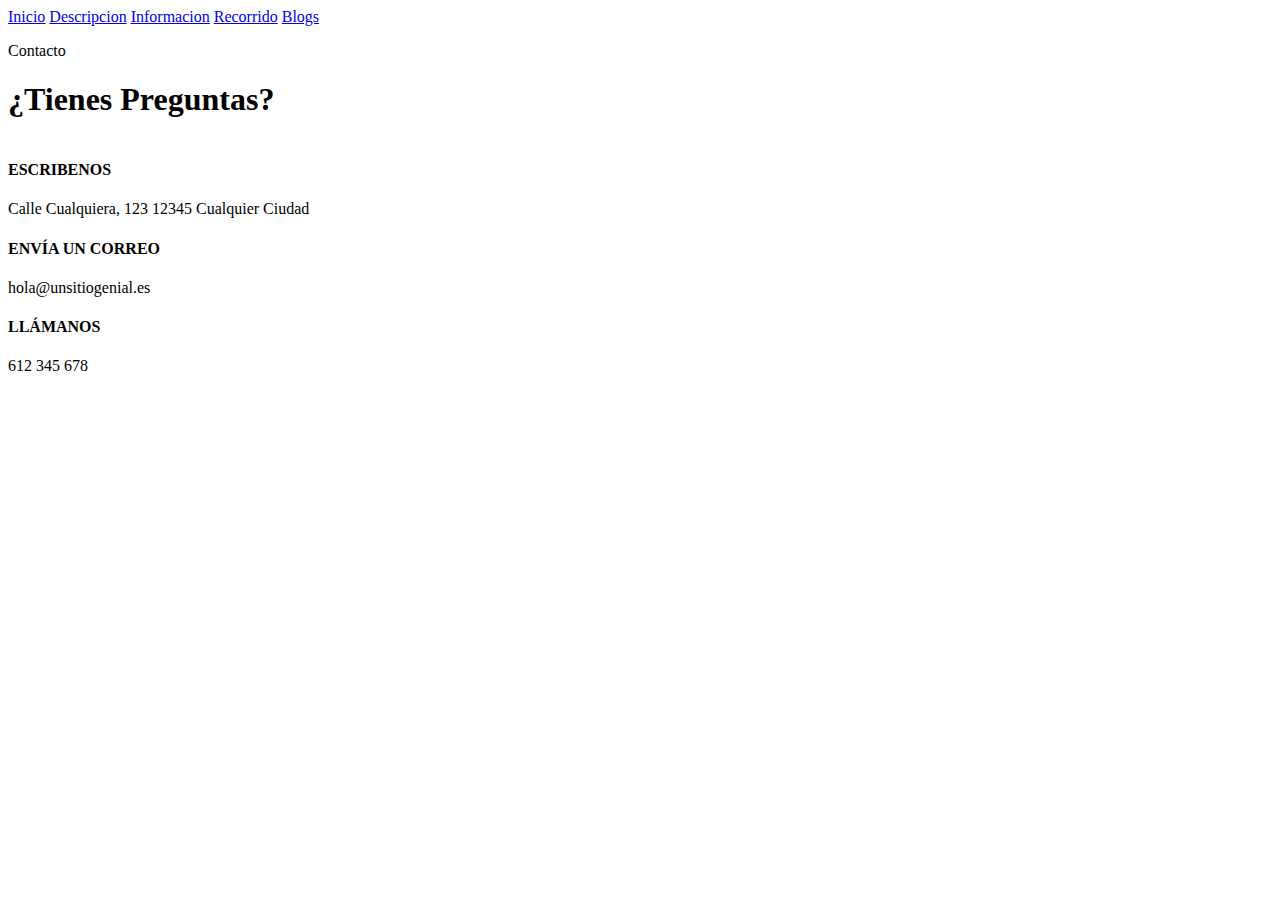
==== htmls/pag6.html @ 6f2de53c "subida inicial del archivo" ====
<html lang="en">
<head>
    <meta charset="UTF-8">
    <meta name="viewport" content="width=device-width, initial-scale=1.0">
    <title>Document</title>
</head>
<body>
    <header>
        <a href="index.html" id="pag1">Inicio</a>
        <a href="pag2.html" id="pag2">Descripcion</a>
        <a href="pag3.html" id="pag3">Informacion</a>
        <a href="pag4.html" id="pag4">Recorrido</a>
        <a href="pag5.html" id="pag6">Blogs</a>
        <p>Contacto</p>  
    </header>
    <main>
        <h1>¿Tienes Preguntas?</h1>
        <div class="img">
            <img src="" alt="" title="">
        </div>
        <div class="texto">
            <section class="seccion">
                <h4>ESCRIBENOS</h4>
                <p>Calle Cualquiera, 123
                    12345 Cualquier Ciudad</p>
            </section>
            <section class="seccion">
                <h4>ENVÍA UN CORREO</h4>
                <p>hola@unsitiogenial.es</p>
            </section>
            <section class="seccion">
                <h4>LLÁMANOS</h4>
                <p>612 345 678</p>
            </section>
        </div>
    </main>
</body>
</html>
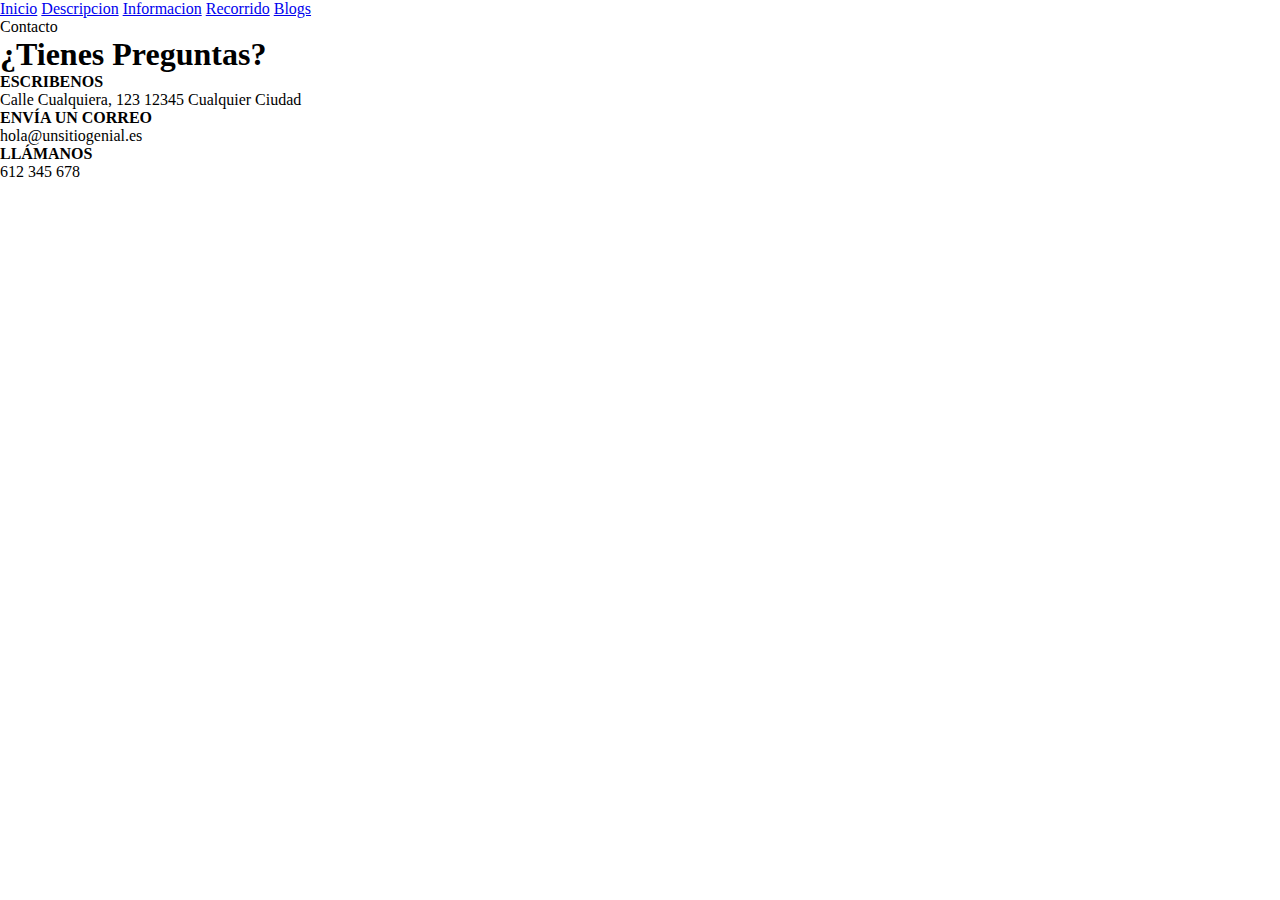
==== commit fefc23ea: "Cambios pag 5 parcial y 6 formato" ====
--- a/htmls/pag6.html
+++ b/htmls/pag6.html
@@ -2,16 +2,17 @@
 <head>
     <meta charset="UTF-8">
     <meta name="viewport" content="width=device-width, initial-scale=1.0">
-    <title>Document</title>
+    <title>Pagina6</title>
+    <link rel="stylesheet" type="text/css" href="../estilos/pag6.css">
 </head>
 <body>
     <header>
-        <a href="index.html" id="pag1">Inicio</a>
-        <a href="pag2.html" id="pag2">Descripcion</a>
-        <a href="pag3.html" id="pag3">Informacion</a>
-        <a href="pag4.html" id="pag4">Recorrido</a>
-        <a href="pag5.html" id="pag6">Blogs</a>
-        <p>Contacto</p>  
+        <a href="index.html" class="links">Inicio</a>
+        <a href="pag2.html" class="links">Descripcion</a>
+        <a href="pag3.html" class="links">Informacion</a>
+        <a href="pag4.html" class="links">Recorrido</a>
+        <a href="pag5.html" class="links">Blogs</a>
+        <p id="tPag">Contacto</p>  
     </header>
     <main>
         <h1>¿Tienes Preguntas?</h1>
--- a/estilos/pag6.css
+++ b/estilos/pag6.css
@@ -0,0 +1,123 @@
+*{
+    margin: 0px;
+    padding: 0px;
+    box-sizing: border-box;
+}
+@media screen and (max-width: 768px){
+    .container{
+        width: 100vw;
+        height: 100vh;
+        display: grid;
+        grid-template-rows: 15vh, 75vh, 10vh;
+        gap: 0px, 0px;
+        grid-template-areas: "header"
+        "main"
+        "footer";
+    }
+
+    :root{
+        font-size: 14px;
+    }
+
+    header {
+        height: 9vh;
+        grid-area: header;
+        display: grid;
+        grid-template-columns: 16vw, 16vw, 16vw, 16vw, 16vw, 16vw;
+        grid-template-rows: 1fr, 1fr;
+        grid-template-areas: "pagprincipal pag2 pag3" 
+        "pag4 pag5 pag6";
+        background-color: lightseagreen;
+    }
+
+    .links{
+        margin-left: 3%;
+        margin-top: 3%;
+        text-decoration: none;
+        color: black;
+    }
+
+    .links :hover{
+        margin-left: 3%;
+        margin-top: 3%;
+        text-decoration: underline;
+        color: black;
+        font-weight: bold;
+    }
+
+    #tPag{
+        margin-left: 3%;
+        margin-top: 3%;
+        font-style: italic;
+        font-weight: bold;
+        color: black;
+    }
+
+    footer{
+        height: 11vh;
+        grid-area: footer;
+        background-color: lightseagreen;
+        text-align: center;
+        align-content: center;
+    }
+
+    span{
+        font-weight: bold;
+    }
+}
+@media screen and (min-width: 769px) and (max-width: 1024px){
+    .container{
+        width: 100vw;
+        height: 100vh;
+        display: grid;
+        grid-template-rows: 15vh, 75vh, 10vh;
+        gap: 0px, 0px;
+        grid-template-areas: "header"
+        "main"
+        "footer";
+    }
+
+    :root{
+        font-size: 16px;
+    }
+
+    header {
+        height: 9vh;
+        grid-area: header;
+        display: grid;
+        grid-template-columns: 16vw, 16vw, 16vw, 16vw, 16vw, 16vw;
+        grid-template-areas: "pagprincipal pag2 pag3 pag4 pag5 pag6";
+        background-color: lightseagreen;
+        align-content: center;
+        text-align: center;
+    }
+
+    .links{
+        text-decoration: none;
+        color: black;
+    }
+
+    .links :hover{
+        text-decoration: underline;
+        color: black;
+        font-weight: bold;
+    }
+
+    #tPag{
+        font-style: italic;
+        font-weight: bold;
+        color: black;
+    }
+
+    footer{
+        height: 11vh;
+        grid-area: footer;
+        background-color: lightseagreen;
+        text-align: center;
+        align-content: center;
+    }
+
+    span{
+        font-weight: bold;
+    }
+}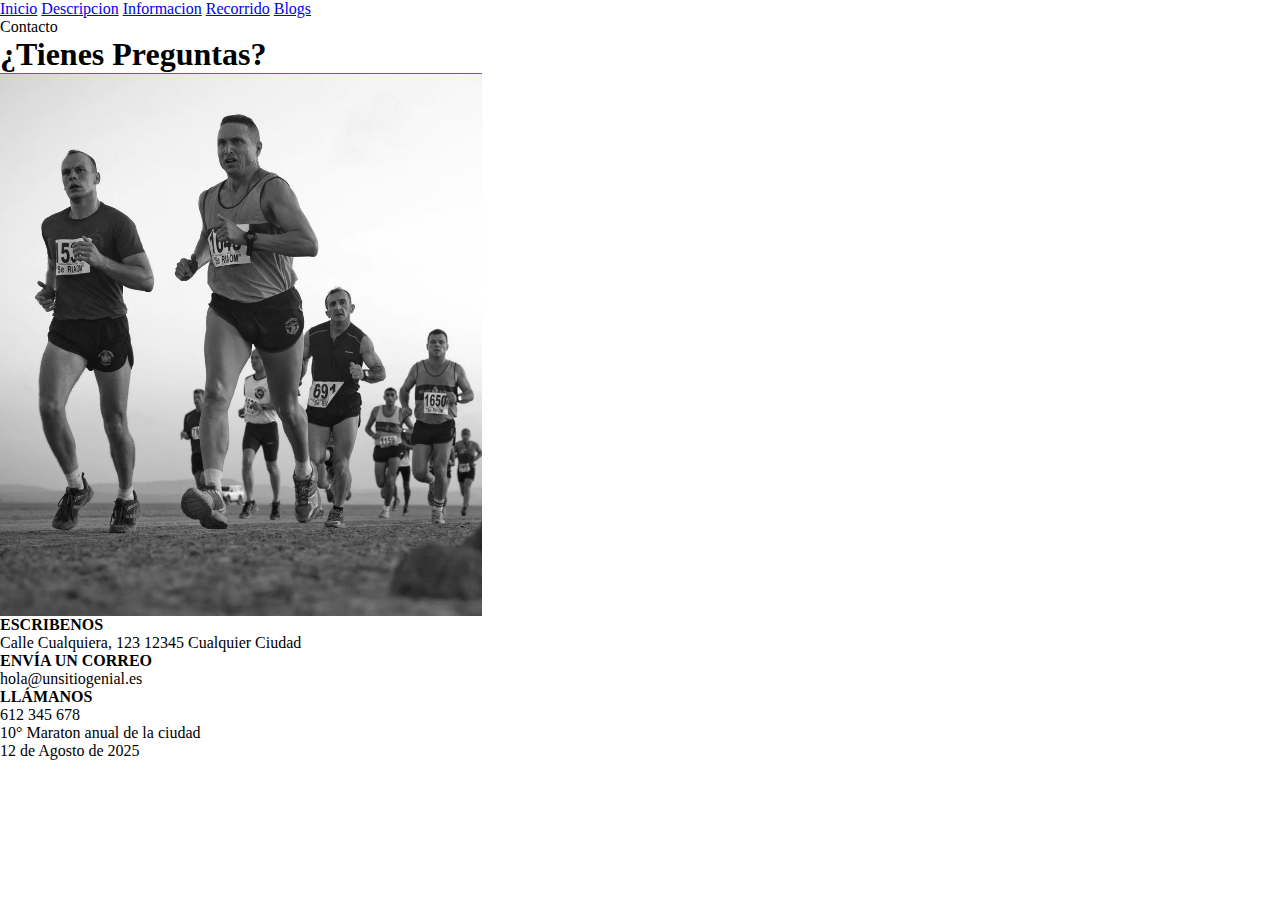
==== commit 45bb3652: "Cambios de pag 5 y 6" ====
--- a/htmls/pag6.html
+++ b/htmls/pag6.html
@@ -17,23 +17,29 @@
     <main>
         <h1>¿Tienes Preguntas?</h1>
         <div class="img">
-            <img src="" alt="" title="">
+            <img id="tamaño" src="../imagenes/foto1.png" alt="Maraton" title="Imagen Ilustrativa de una Maraton">
         </div>
         <div class="texto">
-            <section class="seccion">
+            <section>
                 <h4>ESCRIBENOS</h4>
                 <p>Calle Cualquiera, 123
                     12345 Cualquier Ciudad</p>
             </section>
-            <section class="seccion">
+            <section>
                 <h4>ENVÍA UN CORREO</h4>
                 <p>hola@unsitiogenial.es</p>
             </section>
-            <section class="seccion">
+            <section>
                 <h4>LLÁMANOS</h4>
                 <p>612 345 678</p>
             </section>
         </div>
     </main>
+    <footer>
+        <p>
+            10° Maraton anual de la ciudad <br>
+            <span>12 de Agosto de 2025</span>
+        </p> 
+    </footer>
 </body>
 </html>--- a/estilos/pag6.css
+++ b/estilos/pag6.css
@@ -51,6 +51,53 @@
         font-style: italic;
         font-weight: bold;
         color: black;
+    }
+
+    main{
+        height: 80vh;
+        display: grid;
+        grid-template-columns: 1fr 1fr;
+        grid-template-rows: 0.2fr 1.5fr;
+        grid-template-areas: 
+        "titulo titulo"
+        "img texto";
+        background-color: lightgray;
+        text-align: center;
+    }
+
+    h1{
+        grid-area: titulo;
+        align-content: center;
+        font-size: 2.5rem;
+    }
+
+    .img{
+        grid-area: img;
+    }
+
+    #tamaño{
+        height: 100%;
+        width: 100%;
+    }
+
+    .texto{
+        grid-area: texto;
+        align-content: center;
+        padding-left: 8%;
+        text-align: left;
+    }
+
+    section{
+        padding-bottom: 15%;
+    }
+
+    h4{
+        font-size: 1.4rem;
+    }
+
+    p{
+        font-size: 1.1rem;
+        padding-top: 0.5rem;
     }
 
     footer{
